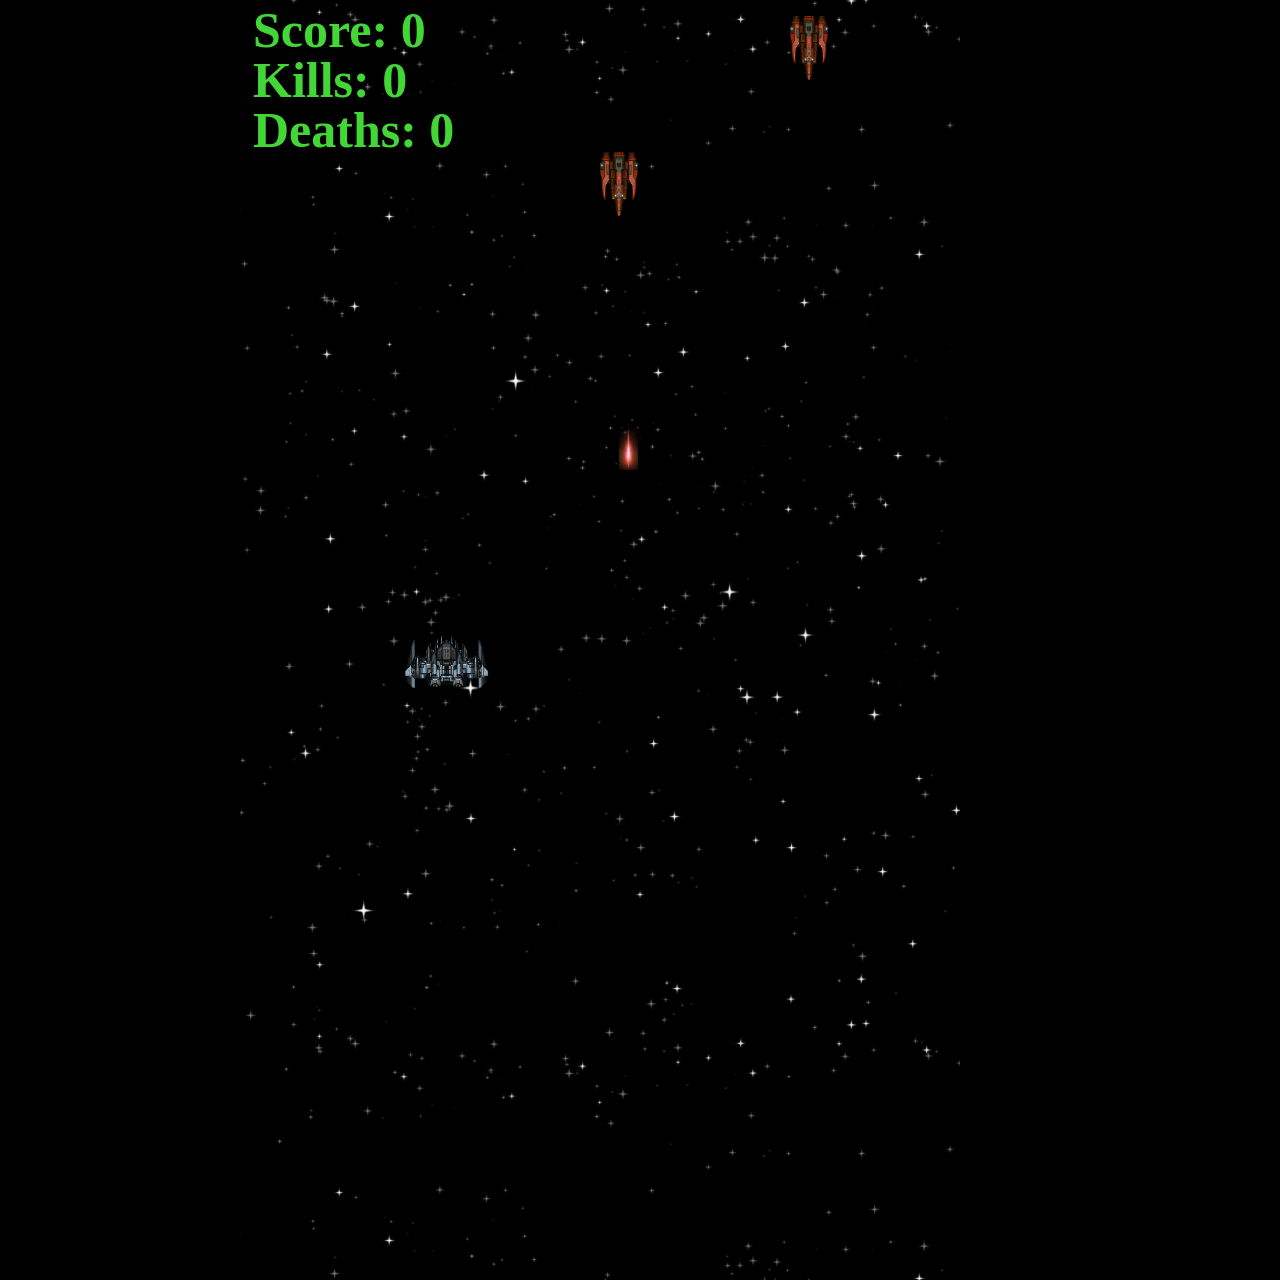
==== index.html @ ed31a100 "moved phaser.js for easier searching" ====
<!DOCTYPE html>
<html>
<head>
  <!-- Include stylesheets -->
  <link rel="stylesheet" href="css/main.css">
  <!-- Include Phaser library -->
  <script src="phaser/phaser.js"></script>
  <!-- Include the Game libraries -->
  <script src="js/main.js"></script>
  <script src="js/level.js"></script>
  <script src="js/player.js"></script>
  <script src="js/enemy.js"></script>
  <script src="js/weapons.js"></script>
  <script src="js/hud.js"></script>
</head>
<body>
</body>
</html>
---- css/main.css ----
body{
  width: 800px;
  margin: 0px auto; 
  background-color:black;
}
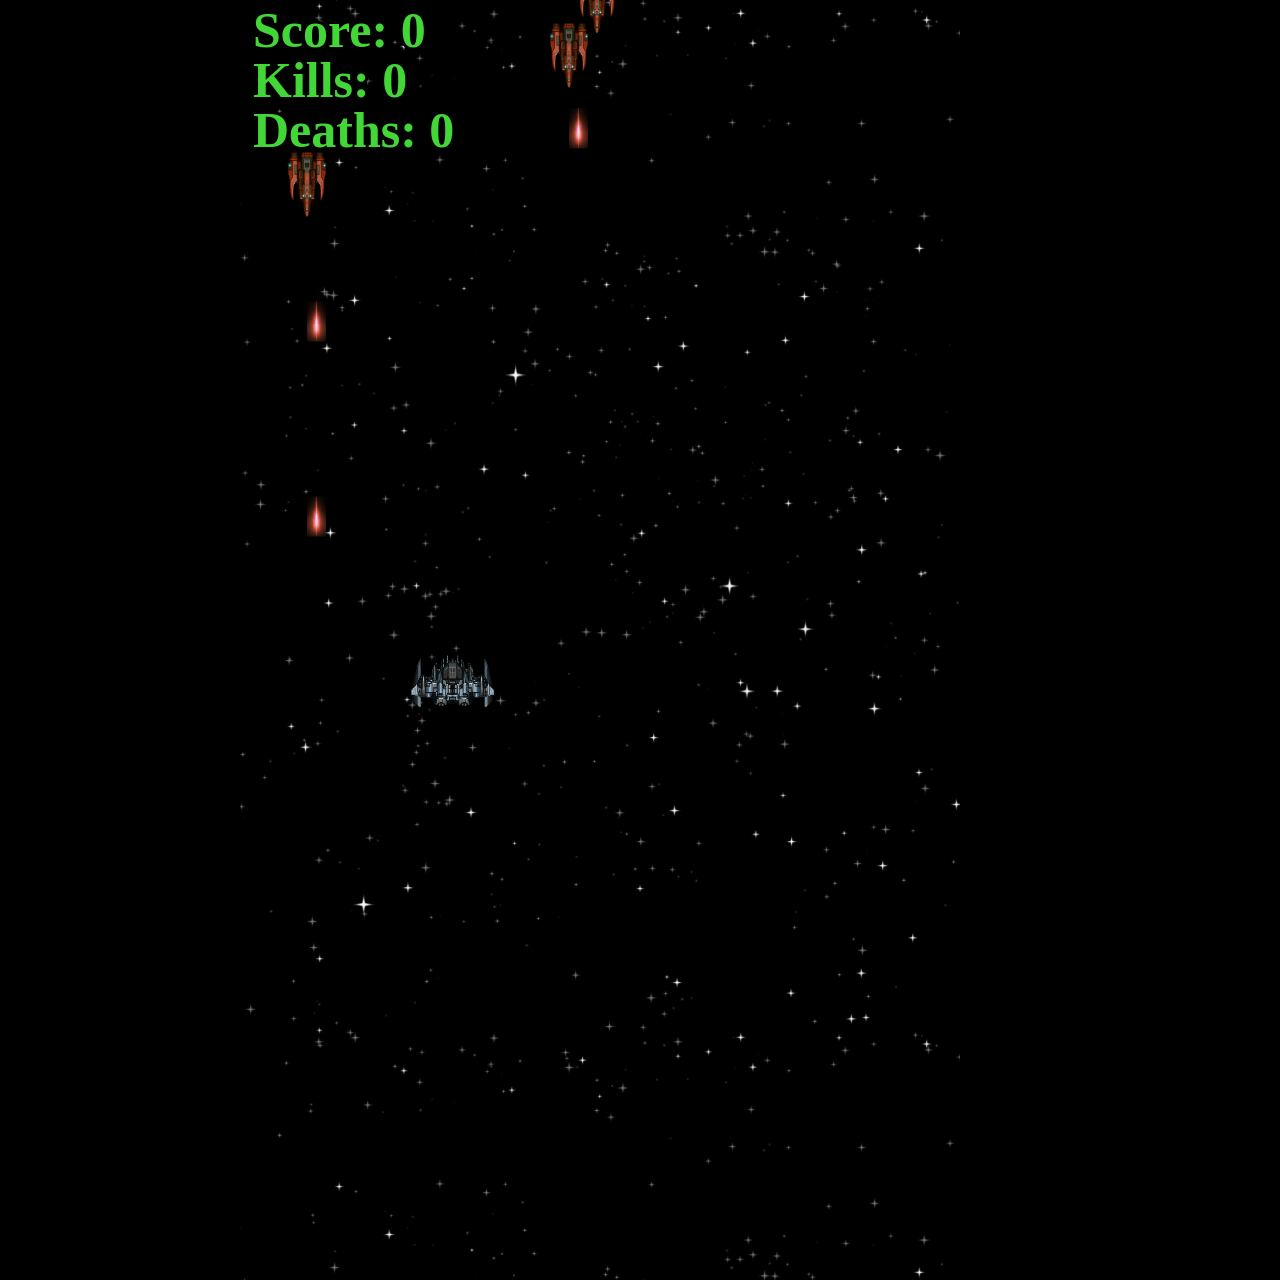
==== commit 5d4c519a: "moved loading sounds to sounds.js" ====
--- a/index.html
+++ b/index.html
@@ -12,6 +12,7 @@
   <script src="js/enemy.js"></script>
   <script src="js/weapons.js"></script>
   <script src="js/hud.js"></script>
+  <script src="js/sounds.js"></script>
 </head>
 <body>
 </body>
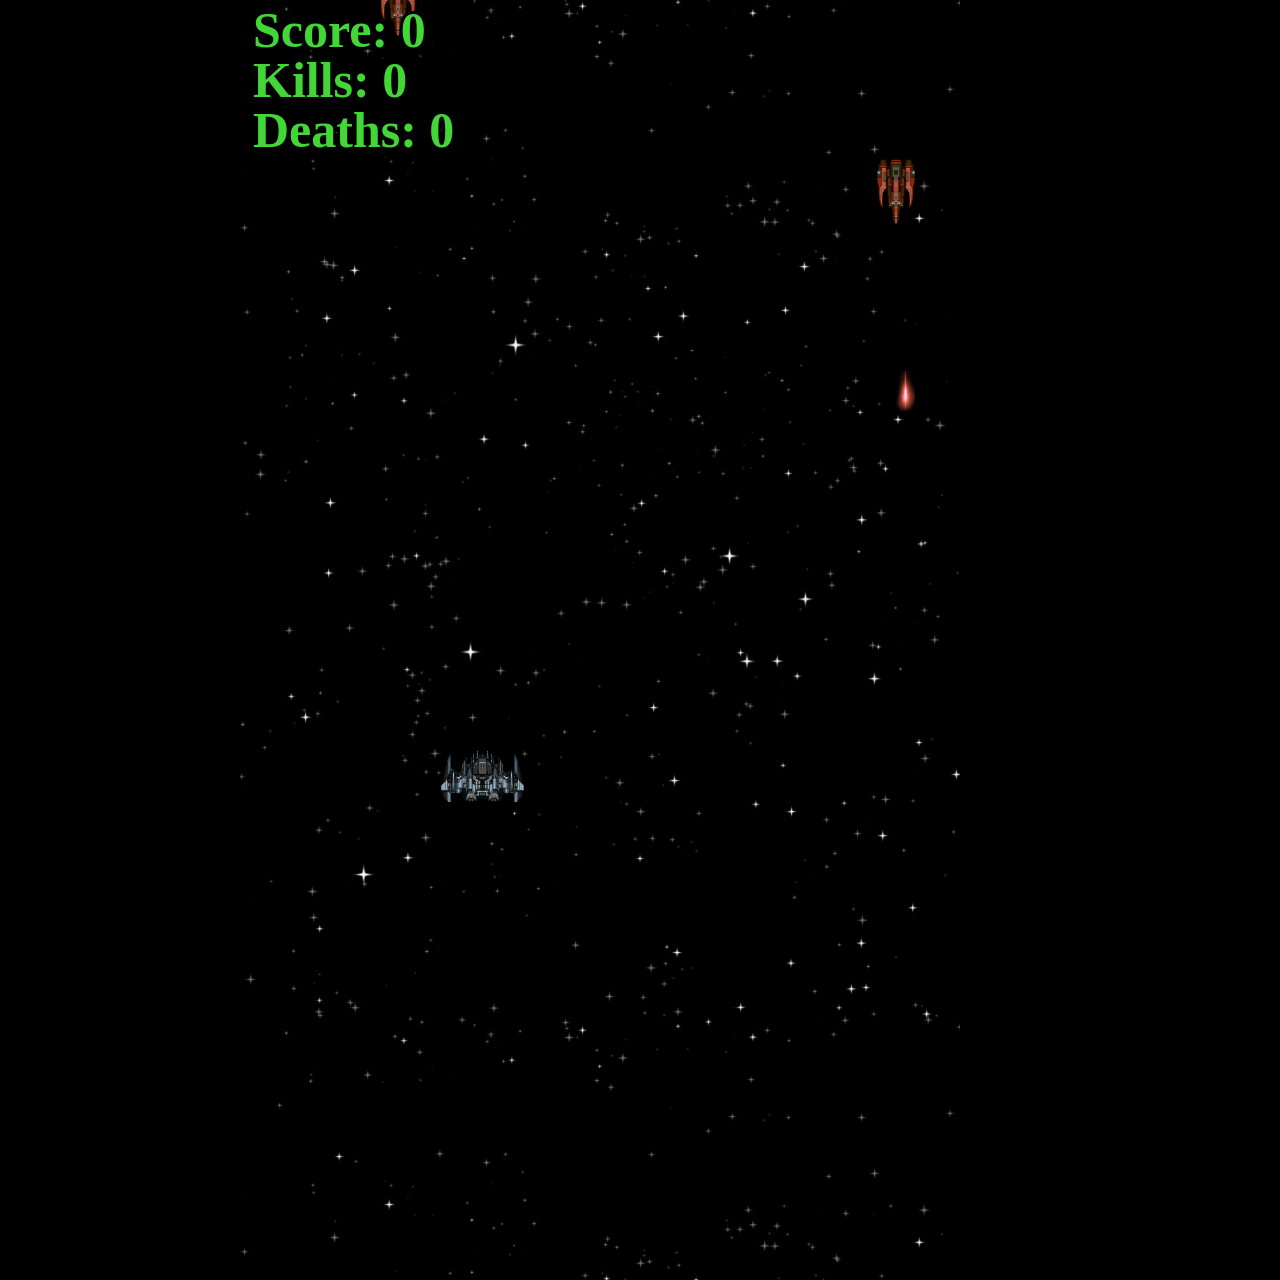
==== commit a4895a4d: "Orginized and started work on Blue boss" ====
--- a/index.html
+++ b/index.html
@@ -12,7 +12,7 @@
   <script src="js/enemy.js"></script>
   <script src="js/weapons.js"></script>
   <script src="js/hud.js"></script>
-  <script src="js/sounds.js"></script>
+  <script src="js/media.js"></script>
 </head>
 <body>
 </body>
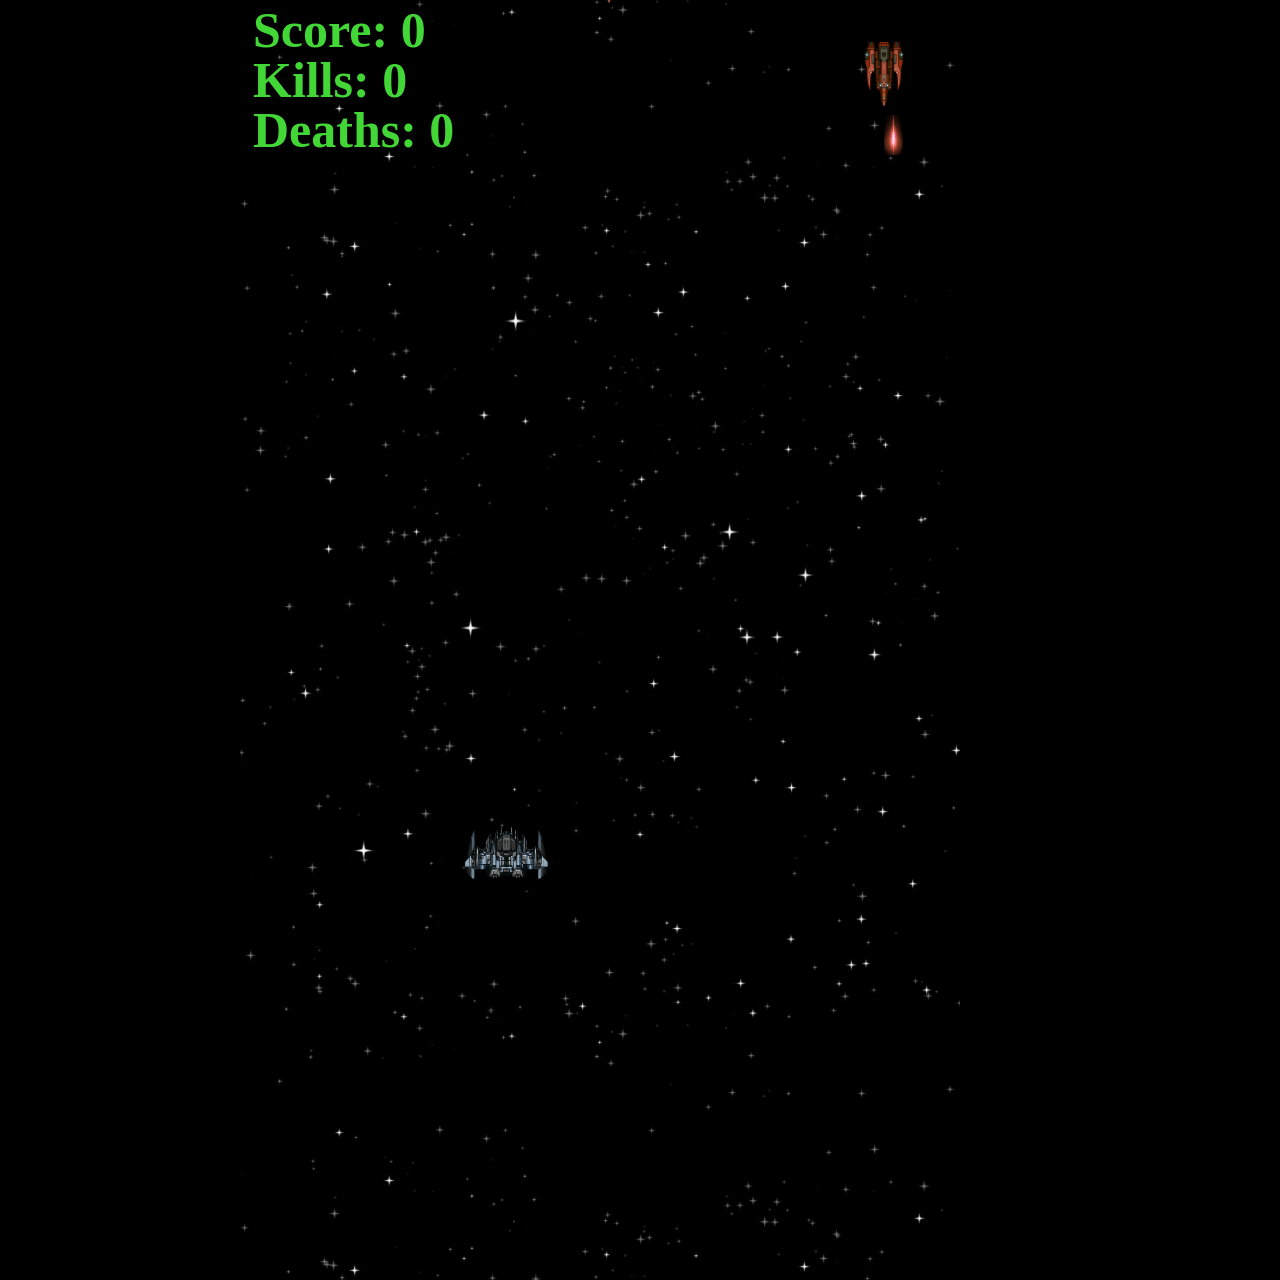
==== commit 9e1f9cee: "started work on powerups" ====
--- a/index.html
+++ b/index.html
@@ -13,6 +13,7 @@
   <script src="js/weapons.js"></script>
   <script src="js/hud.js"></script>
   <script src="js/media.js"></script>
+  <script src="js/powerups.js"></script>
 </head>
 <body>
 </body>
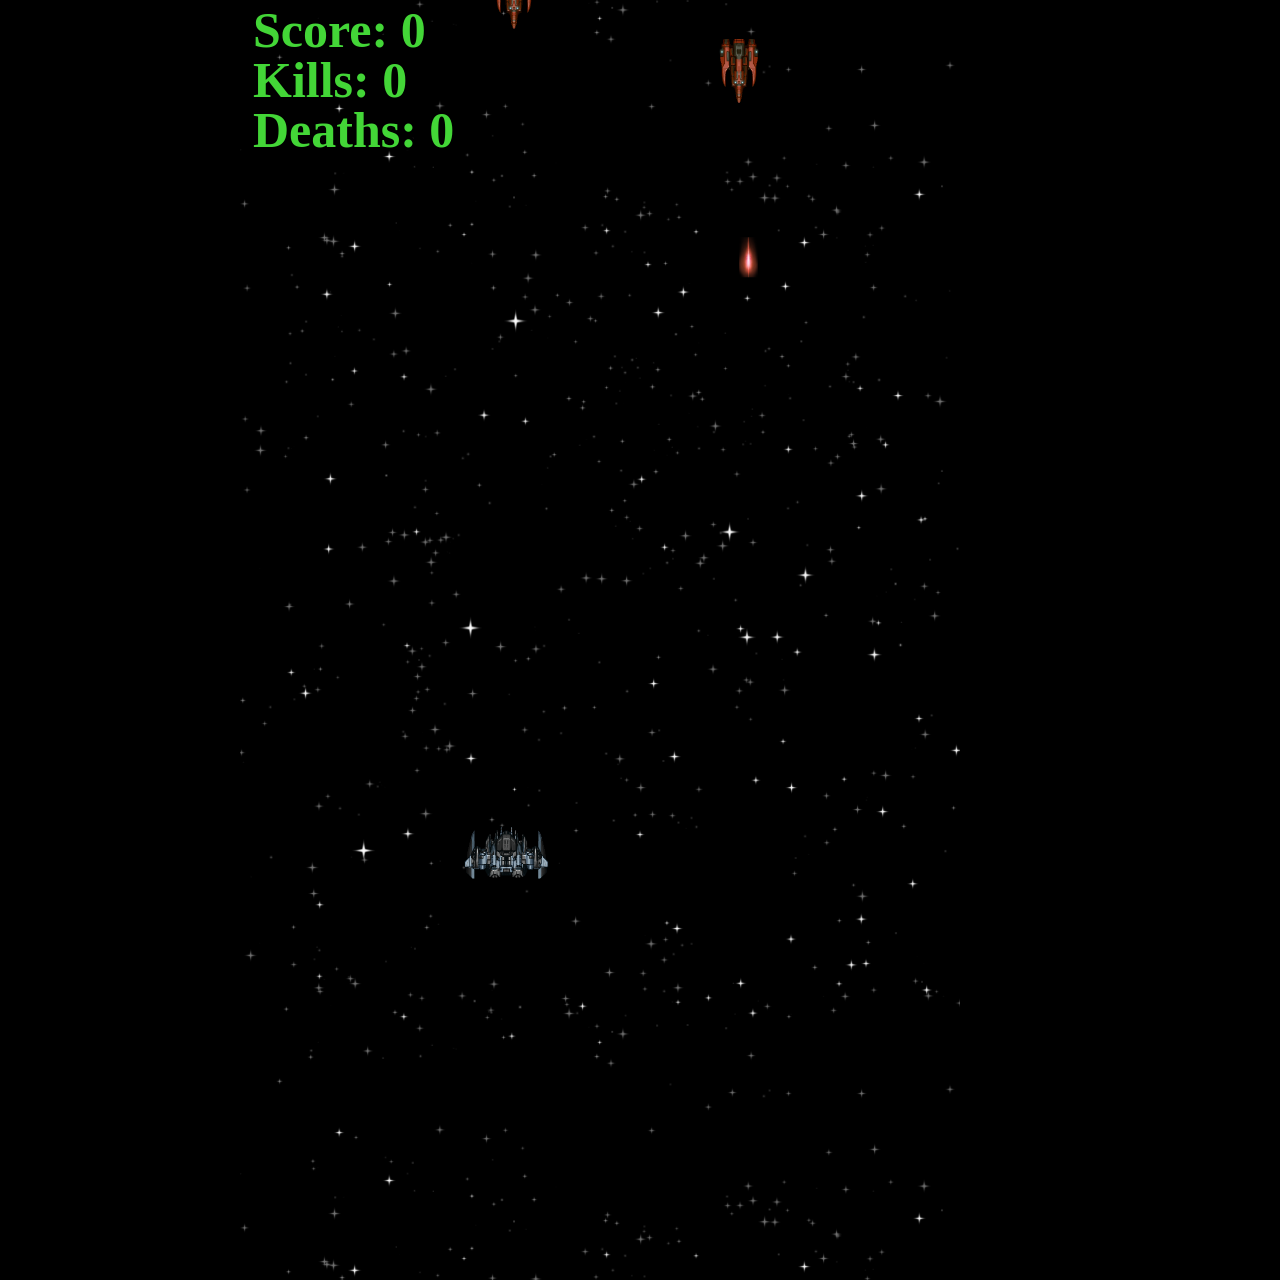
==== commit c476e7e6: "added favicons" ====
--- a/index.html
+++ b/index.html
@@ -1,6 +1,7 @@
 <!DOCTYPE html>
 <html>
 <head>
+  <title>Space Attack</title>
   <!-- Include stylesheets -->
   <link rel="stylesheet" href="css/main.css">
   <!-- Include Phaser library -->
@@ -14,6 +15,27 @@
   <script src="js/hud.js"></script>
   <script src="js/media.js"></script>
   <script src="js/powerups.js"></script>
+
+  <!--Favicons-->
+  <link rel="apple-touch-icon" sizes="57x57" href="icons/apple-touch-icon-57x57.png">
+  <link rel="apple-touch-icon" sizes="60x60" href="icons/apple-touch-icon-60x60.png">
+  <link rel="apple-touch-icon" sizes="72x72" href="icons/apple-touch-icon-72x72.png">
+  <link rel="apple-touch-icon" sizes="76x76" href="icons/apple-touch-icon-76x76.png">
+  <link rel="apple-touch-icon" sizes="114x114" href="icons/apple-touch-icon-114x114.png">
+  <link rel="apple-touch-icon" sizes="120x120" href="icons/apple-touch-icon-120x120.png">
+  <link rel="apple-touch-icon" sizes="144x144" href="icons/apple-touch-icon-144x144.png">
+  <link rel="apple-touch-icon" sizes="152x152" href="icons/apple-touch-icon-152x152.png">
+  <link rel="apple-touch-icon" sizes="180x180" href="icons/apple-touch-icon-180x180.png">
+  <link rel="icon" type="image/png" href="icons/favicon-32x32.png" sizes="32x32">
+  <link rel="icon" type="image/png" href="icons/android-chrome-192x192.png" sizes="192x192">
+  <link rel="icon" type="image/png" href="icons/favicon-96x96.png" sizes="96x96">
+  <link rel="icon" type="image/png" href="icons/favicon-16x16.png" sizes="16x16">
+  <link rel="manifest" href="icons/manifest.json">
+  <link rel="shortcut icon" href="icons/favicon.ico">
+  <meta name="msapplication-TileColor" content="#2b5797">
+  <meta name="msapplication-TileImage" content="icons/mstile-144x144.png">
+  <meta name="msapplication-config" content="icons/browserconfig.xml">
+  <meta name="theme-color" content="#ffffff">
 </head>
 <body>
 </body>
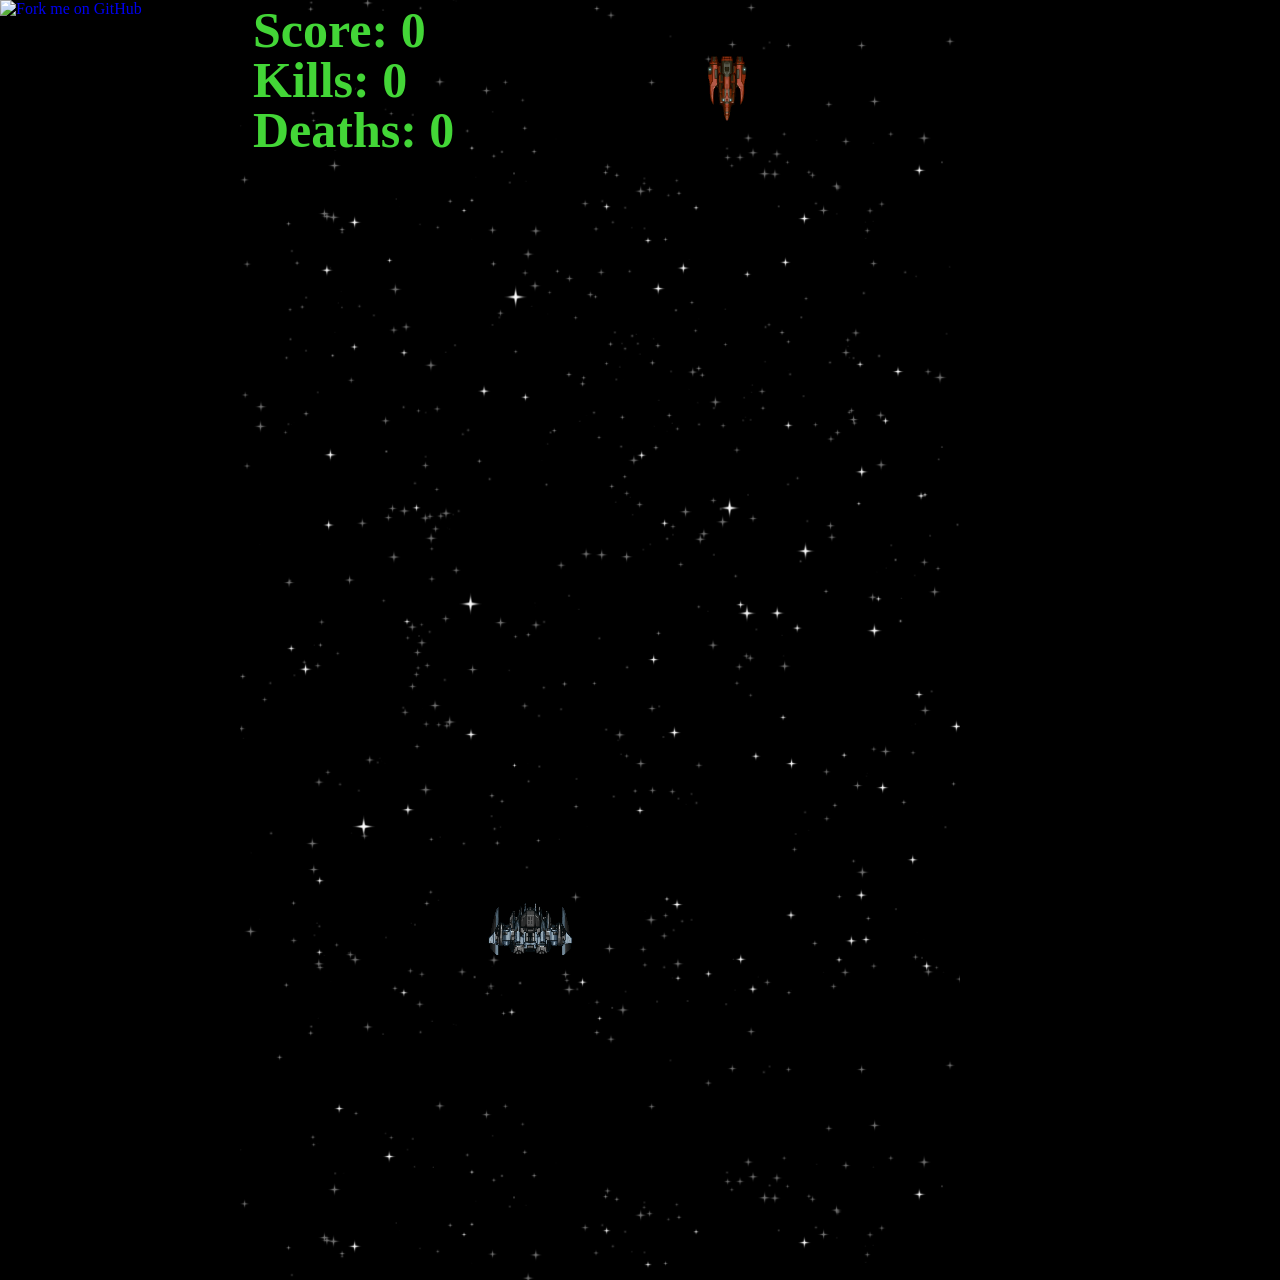
==== commit 6031fad8: "added github fork link" ====
--- a/index.html
+++ b/index.html
@@ -38,5 +38,6 @@
   <meta name="theme-color" content="#ffffff">
 </head>
 <body>
+<a href="https://github.com/metalx1000/Space-Attack"><img style="position: absolute; top: 0; left: 0; border: 0;" src="https://camo.githubusercontent.com/82b228a3648bf44fc1163ef44c62fcc60081495e/68747470733a2f2f73332e616d617a6f6e6177732e636f6d2f6769746875622f726962626f6e732f666f726b6d655f6c6566745f7265645f6161303030302e706e67" alt="Fork me on GitHub" data-canonical-src="https://s3.amazonaws.com/github/ribbons/forkme_left_red_aa0000.png"></a>
 </body>
 </html>
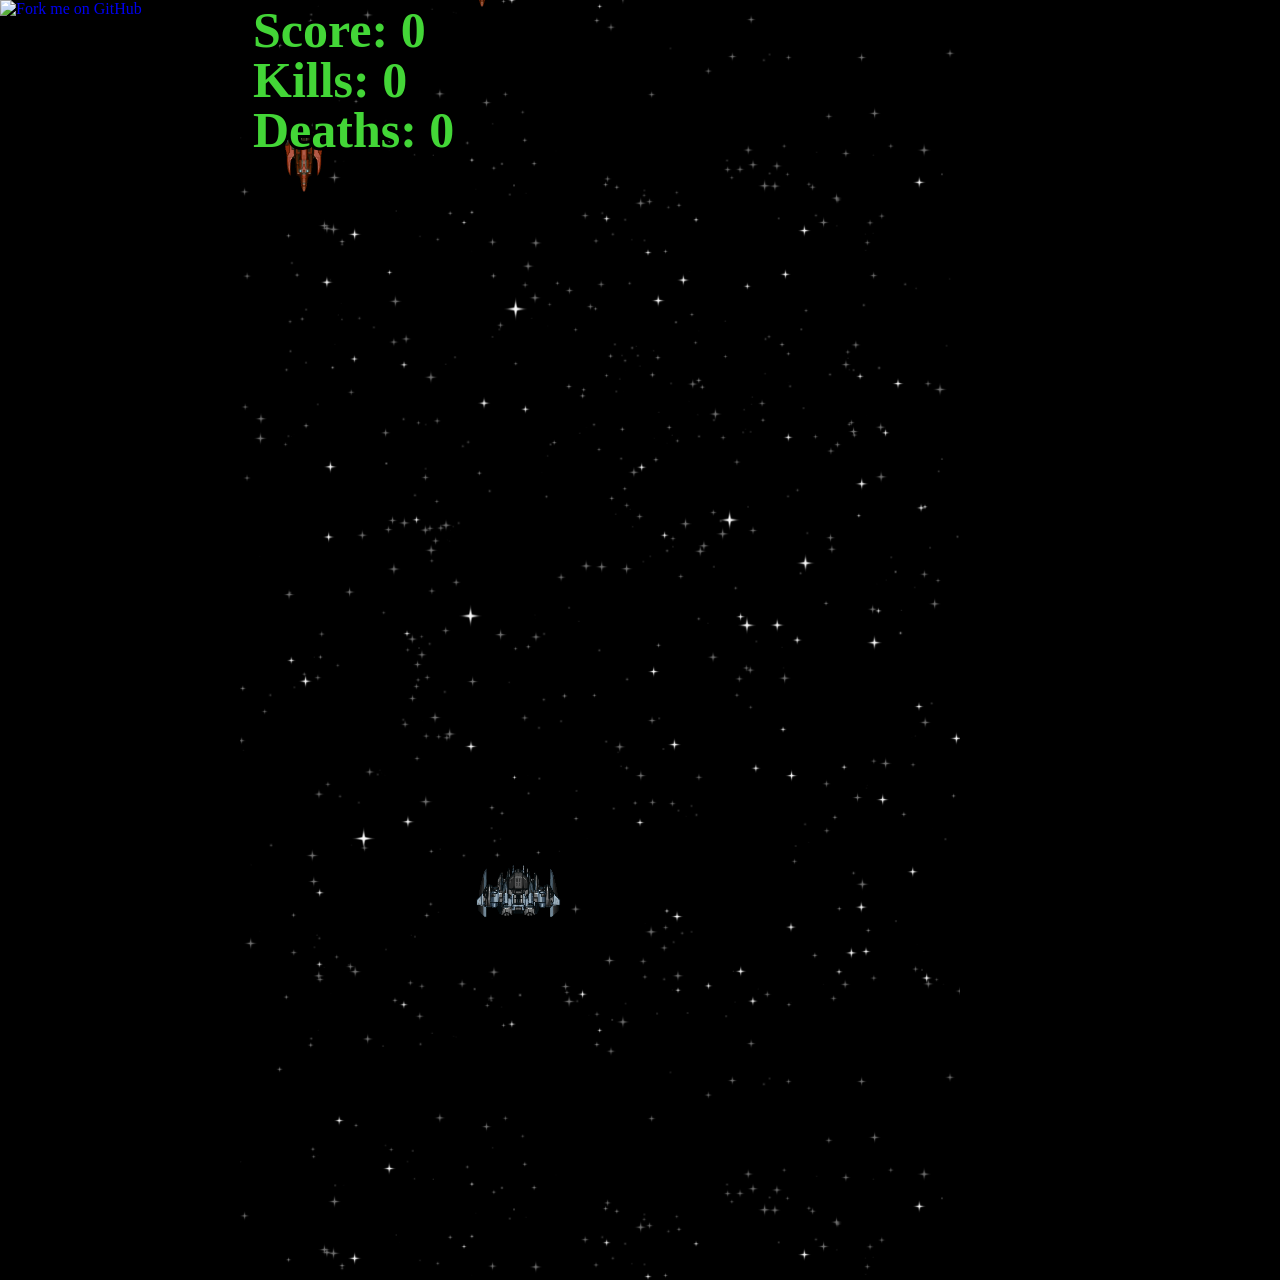
==== commit 890b9eee: "Mouse is deactiveated if gamepad present" ====
--- a/index.html
+++ b/index.html
@@ -15,6 +15,7 @@
   <script src="js/hud.js"></script>
   <script src="js/media.js"></script>
   <script src="js/powerups.js"></script>
+  <script src="js/controls.js"></script>
 
   <!--Favicons-->
   <link rel="apple-touch-icon" sizes="57x57" href="icons/apple-touch-icon-57x57.png">
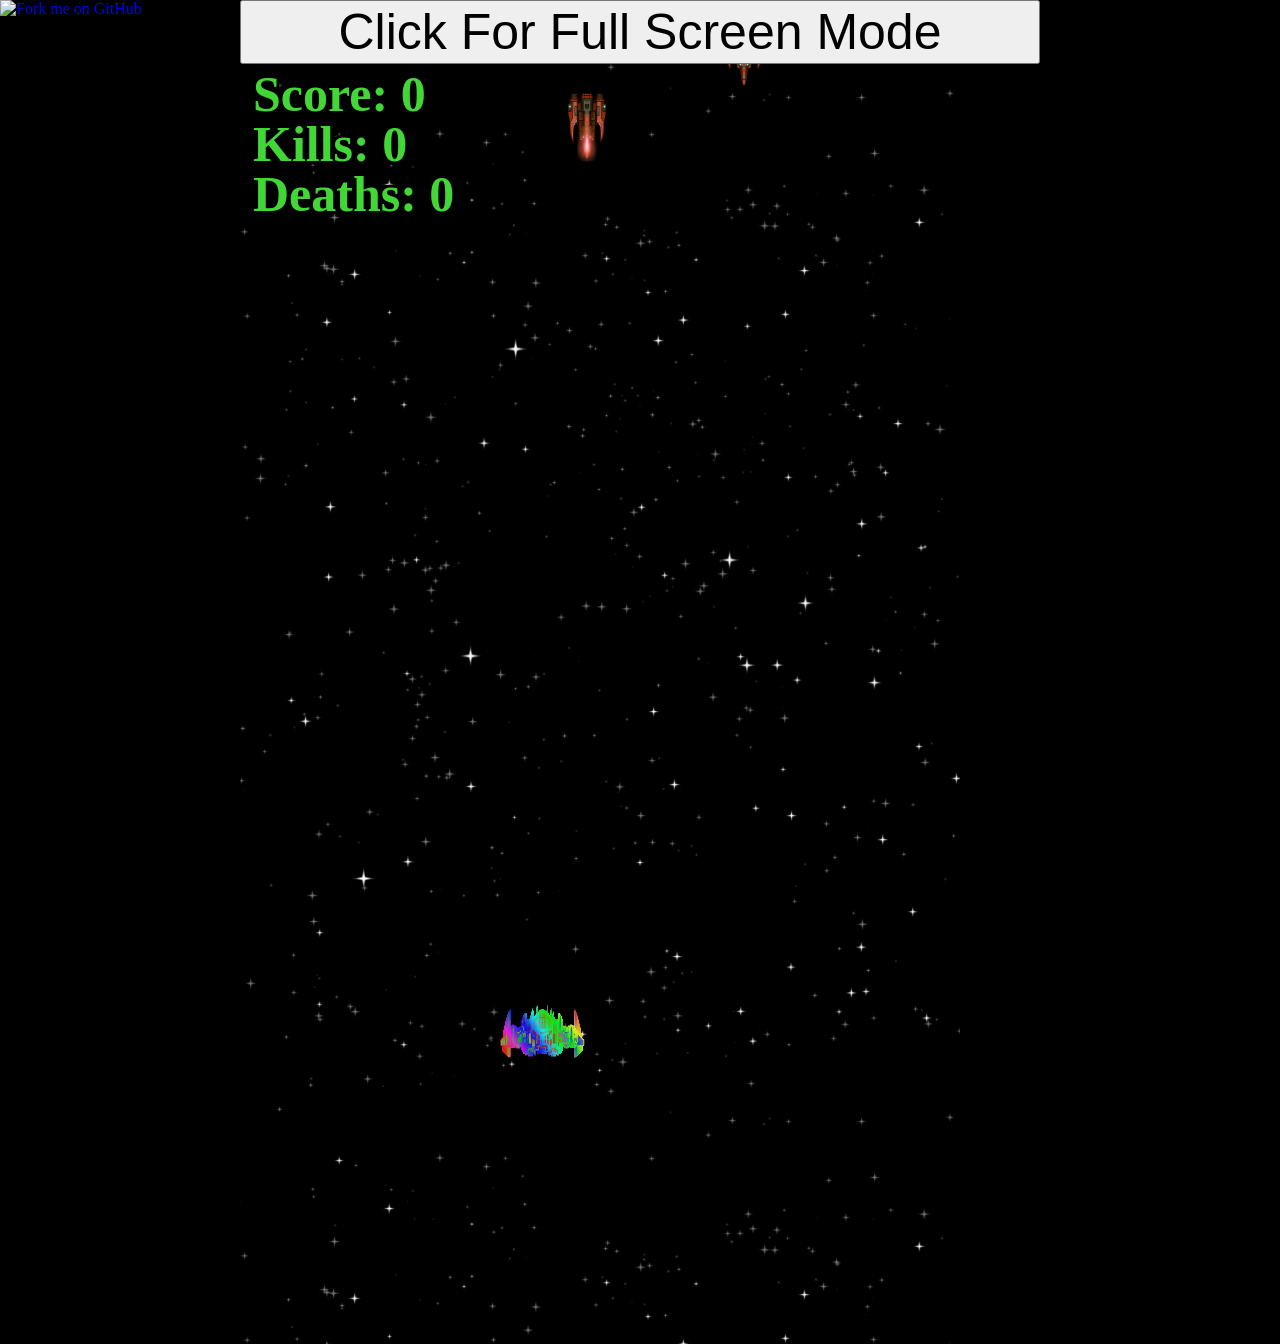
==== commit 1f08e632: "updated favicon info and fixed fullscreen mode" ====
--- a/index.html
+++ b/index.html
@@ -17,28 +17,29 @@
   <script src="js/powerups.js"></script>
   <script src="js/controls.js"></script>
 
+  <style>
+    button{
+      width:100%;
+      font-size:50px;
+    }
+  </style>
   <!--Favicons-->
-  <link rel="apple-touch-icon" sizes="57x57" href="icons/apple-touch-icon-57x57.png">
-  <link rel="apple-touch-icon" sizes="60x60" href="icons/apple-touch-icon-60x60.png">
-  <link rel="apple-touch-icon" sizes="72x72" href="icons/apple-touch-icon-72x72.png">
-  <link rel="apple-touch-icon" sizes="76x76" href="icons/apple-touch-icon-76x76.png">
-  <link rel="apple-touch-icon" sizes="114x114" href="icons/apple-touch-icon-114x114.png">
-  <link rel="apple-touch-icon" sizes="120x120" href="icons/apple-touch-icon-120x120.png">
-  <link rel="apple-touch-icon" sizes="144x144" href="icons/apple-touch-icon-144x144.png">
-  <link rel="apple-touch-icon" sizes="152x152" href="icons/apple-touch-icon-152x152.png">
-  <link rel="apple-touch-icon" sizes="180x180" href="icons/apple-touch-icon-180x180.png">
+
+  <link rel="apple-touch-icon" sizes="180x180" href="icons/apple-touch-icon.png">
   <link rel="icon" type="image/png" href="icons/favicon-32x32.png" sizes="32x32">
-  <link rel="icon" type="image/png" href="icons/android-chrome-192x192.png" sizes="192x192">
-  <link rel="icon" type="image/png" href="icons/favicon-96x96.png" sizes="96x96">
   <link rel="icon" type="image/png" href="icons/favicon-16x16.png" sizes="16x16">
   <link rel="manifest" href="icons/manifest.json">
+  <link rel="mask-icon" href="icons/safari-pinned-tab.svg" color="#5bbad5">
   <link rel="shortcut icon" href="icons/favicon.ico">
-  <meta name="msapplication-TileColor" content="#2b5797">
-  <meta name="msapplication-TileImage" content="icons/mstile-144x144.png">
+  <meta name="apple-mobile-web-app-title" content="Space Attack">
+  <meta name="application-name" content="Space Attack">
   <meta name="msapplication-config" content="icons/browserconfig.xml">
   <meta name="theme-color" content="#ffffff">
+
 </head>
 <body>
 <a href="https://github.com/metalx1000/Space-Attack"><img style="position: absolute; top: 0; left: 0; border: 0;" src="https://camo.githubusercontent.com/82b228a3648bf44fc1163ef44c62fcc60081495e/68747470733a2f2f73332e616d617a6f6e6177732e636f6d2f6769746875622f726962626f6e732f666f726b6d655f6c6566745f7265645f6161303030302e706e67" alt="Fork me on GitHub" data-canonical-src="https://s3.amazonaws.com/github/ribbons/forkme_left_red_aa0000.png"></a>
+
+<button onclick="go_fullscreen();">Click For Full Screen Mode</button>
 </body>
 </html>
